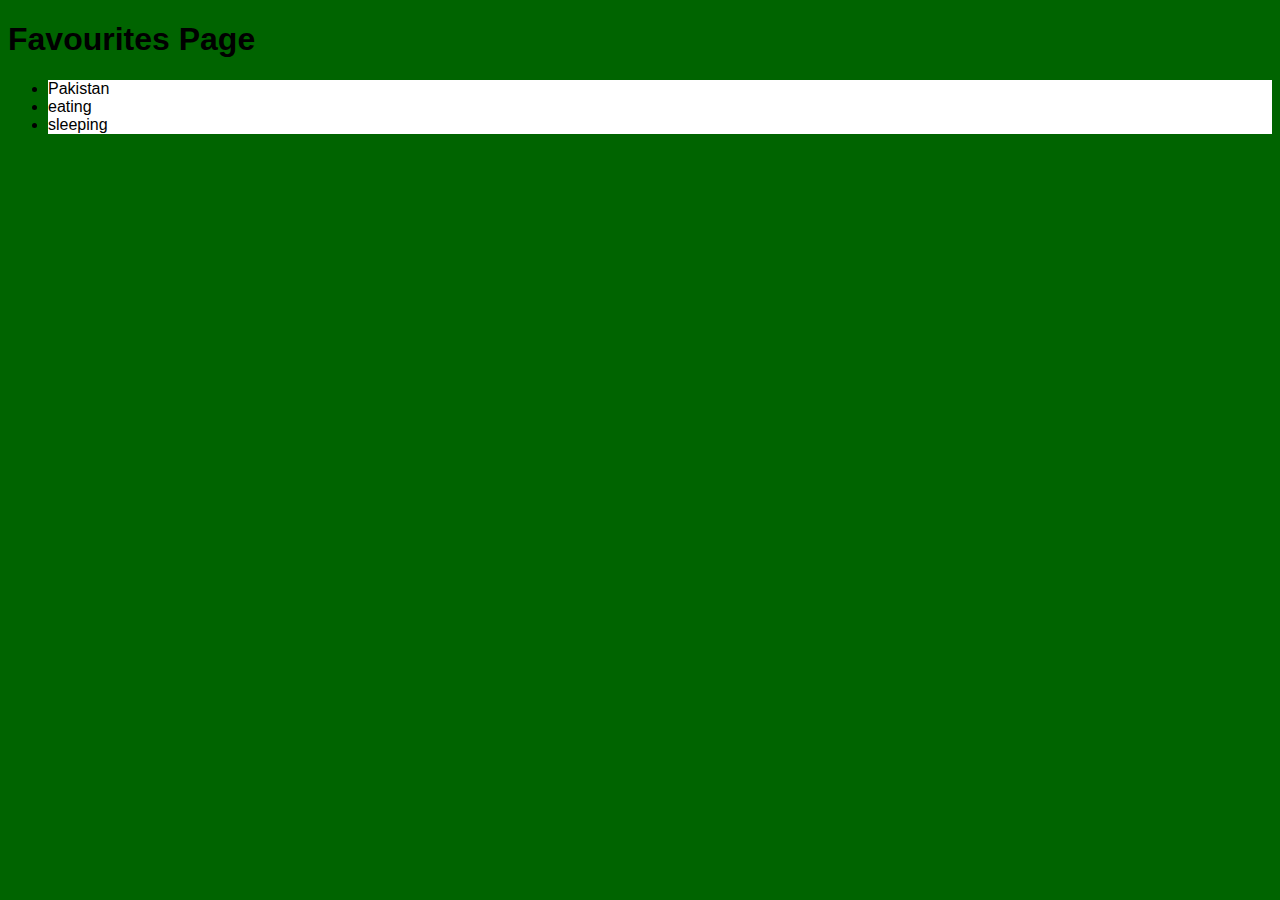
==== favourites.html @ 3a481af2 "added styling for favourites page" ====
<!DOCTYPE html>
<html lang="en">
<head>
    <meta charset="UTF-8">
    <meta name="viewport" content="width=device-width, initial-scale=1.0">
    <title>Document</title>
    <link rel="stylesheet" href="styles.css"> </link>
</head>
<body>
    <h1> Favourites Page </h1>

    <ul>
        <li> Pakistan</li>
        <li> eating </li>
        <li> sleeping </li>
    </ul>
</body>
</html>
---- styles.css ----
body {
    background-color: darkgreen;
    font-family:Arial, Helvetica, sans-serif;
}



.para, .nextpara{
    color: hsl(239, 54%, 47%);
    font-weight: 800;
    font-size: 22px;
}

.nextpara{
    color:hsl(0, 0%, 0)
}

li{
    background-color: white;
}
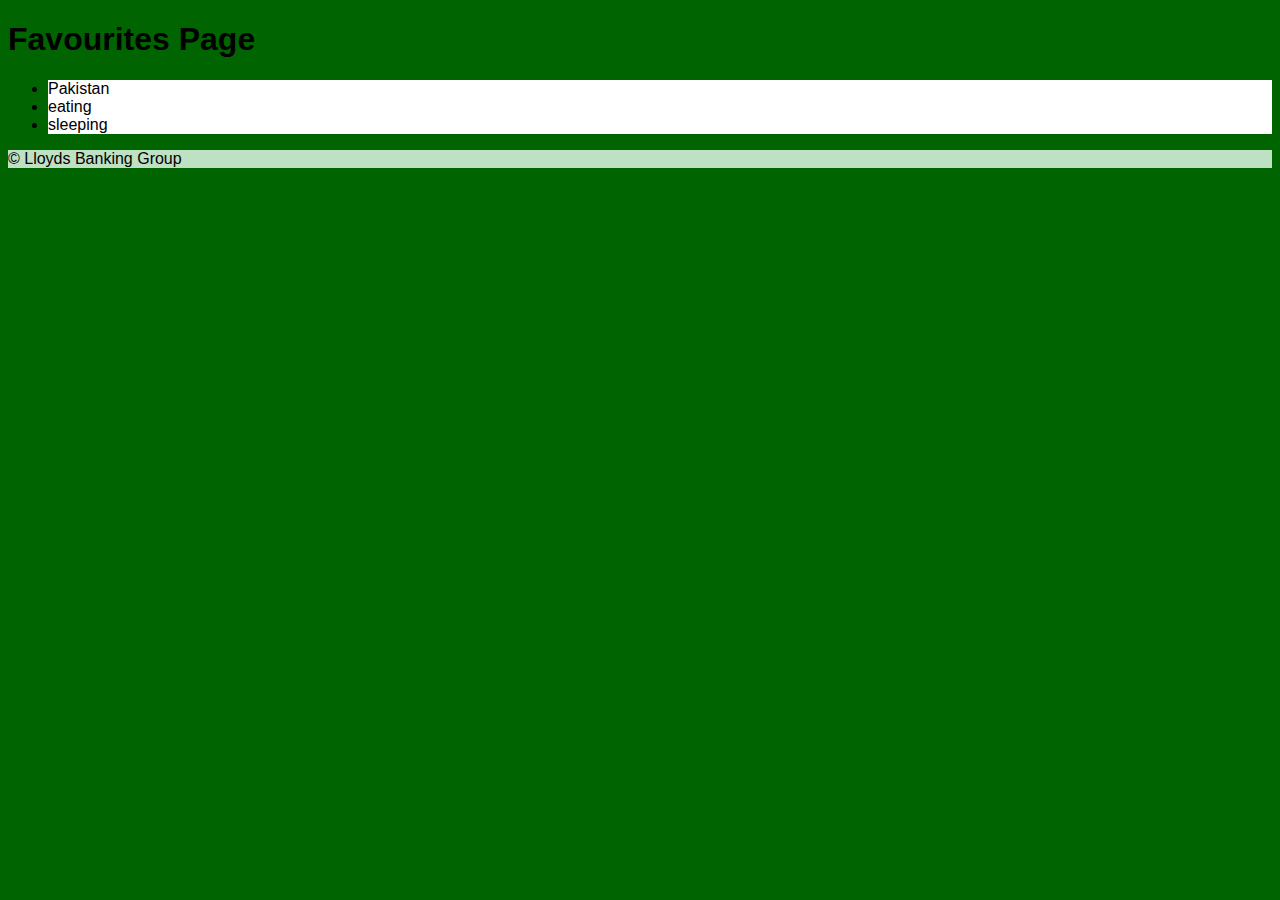
==== commit 7af006c0: "added page footers and footer styling" ====
--- a/favourites.html
+++ b/favourites.html
@@ -7,12 +7,12 @@
     <link rel="stylesheet" href="styles.css"> </link>
 </head>
 <body>
-    <h1> Favourites Page </h1>
-
+    <h1>Favourites Page </h1>
     <ul>
-        <li> Pakistan</li>
-        <li> eating </li>
-        <li> sleeping </li>
+        <li>Pakistan</li>
+        <li>eating </li>
+        <li>sleeping </li>
     </ul>
+    <footer>&copy; Lloyds Banking Group</footer>
 </body>
 </html>--- a/styles.css
+++ b/styles.css
@@ -18,3 +18,7 @@
 li{
     background-color: white;
 }
+
+footer{
+    background-color:hsl(129, 35%, 81%);
+}